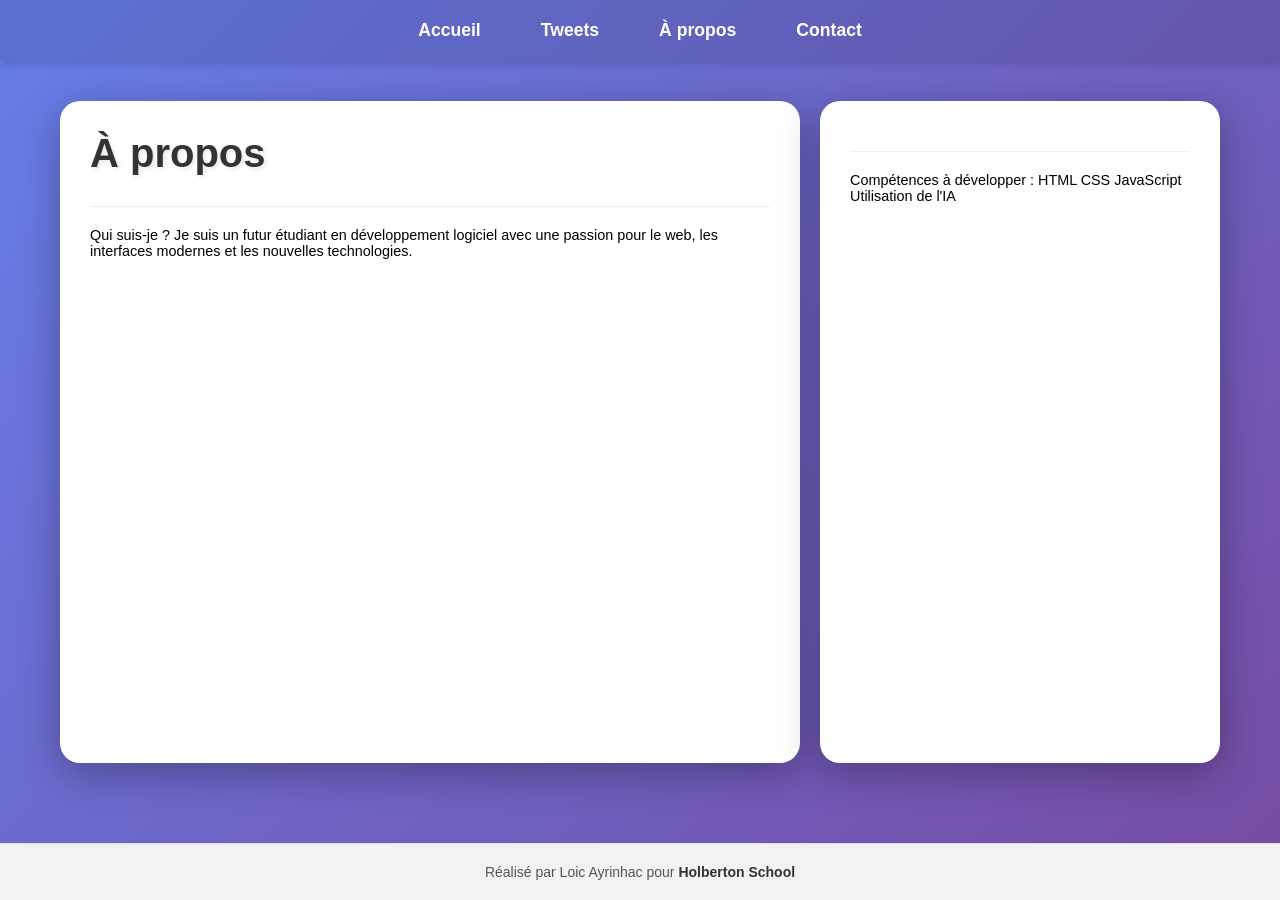
==== apropos.html @ 7129bb40 "Add files via upload" ====
<!DOCTYPE html>
<html lang="fr">
  <head>
    <meta charset="UTF-8">
    <title>À propos</title>
    <link rel="stylesheet" href="style.css">
  </head>
  <body>

    <header>
      <nav>
        <ul>
          <li><a href="index.html">Accueil</a></li>
          <li><a href="tweets.html">Tweets</a></li>
          <li><a href="apropos.html">À propos</a></li>
          <li><a href="contact.html">Contact</a></li>
        </ul>
      </nav>
    </header>

    <main>
      <article>
        <h1>À propos</h1>
       <p style="color: black;">Qui suis-je ? Je suis un futur étudiant en développement logiciel avec une passion pour le web, les interfaces modernes et les nouvelles technologies.</p>
      </article>
      <aside>
       <p style="color: black;">Compétences à développer : HTML CSS JavaScript Utilisation de l'IA</p>
      </aside>
    </main>

    <footer>
      <p>
        Réalisé par Loic Ayrinhac pour
        <a href="https://apply.holbertonschool.com" target="_blank">Holberton School</a>
      </p>
    </footer>

  </body>
</html>
---- style.css ----
* {
    margin: 0;
    padding: 0;
    box-sizing: border-box;
}

body {
    font-family: 'Arial', sans-serif;
    background: linear-gradient(135deg, #667eea 0%, #764ba2 100%);
    min-height: 100vh;
    display: flex;
    flex-direction: column;
    padding: 0;
}

/* HEADER */
header {
    background: rgba(0, 0, 0, 0.1);
    padding: 20px 0;
    box-shadow: 0 2px 10px rgba(0, 0, 0, 0.2);
}

header nav ul {
    list-style: none;
    display: flex;
    justify-content: center;
    gap: 30px;
    flex-wrap: wrap;
    padding: 0 20px;
}

header nav ul li a {
    color: white;
    text-decoration: none;
    font-weight: bold;
    font-size: 1.1em;
    transition: all 0.3s ease;
    padding: 10px 15px;
    border-radius: 5px;
}

header nav ul li a:hover {
    background: rgba(255, 255, 255, 0.2);
    transform: translateY(-2px);
}

/* MAIN */
main {
    flex: 1;
    display: flex;
    max-width: 1200px;
    width: 100%;
    margin: 40px auto;
    gap: 20px;
    padding: 0 20px;
}

main article {
    flex: 2;
}

main aside {
    flex: 1;
}

/* ARTICLE & ASIDE */
article, aside {
    background: white;
    border-radius: 20px;
    padding: 30px;
    box-shadow: 0 10px 40px rgba(0, 0, 0, 0.3);
}

article p, aside p {
    color: #999;
    font-size: 0.9em;
    margin-top: 20px;
    padding-top: 20px;
    border-top: 1px solid #eee;
}

/* CONTAINER */
.container, .tweets-container {
    text-align: center;
}

h1 {
    color: #333;
    margin-bottom: 30px;
    font-size: 2.5em;
    text-shadow: 2px 2px 4px rgba(0, 0, 0, 0.1);
}

/* COIN CONTAINER */
.coin-container {
    perspective: 1000px;
    margin: 40px 0;
    display: flex;
    justify-content: center;
}

.coin {
    width: 200px;
    height: 200px;
    position: relative;
    transition: transform 1s cubic-bezier(0.68, -0.55, 0.265, 1.55);
    transform-style: preserve-3d;
}

.coin-face {
    width: 100%;
    height: 100%;
    position: absolute;
    border-radius: 50%;
    display: flex;
    align-items: center;
    justify-content: center;
    font-weight: bold;
    font-size: 24px;
    backface-visibility: hidden;
    box-shadow: 0 5px 20px rgba(0, 0, 0, 0.2);
    border: 3px solid #333;
}

.coin-face.pile {
    background: linear-gradient(135deg, #667eea 0%, #764ba2 100%);
    color: white;
    transform: rotateY(0deg);
}

.coin-face.face {
    background: linear-gradient(135deg, #f093fb 0%, #f5576c 100%);
    color: white;
    transform: rotateY(180deg);
}

/* RESULT */
.result {
    font-size: 2em;
    font-weight: bold;
    color: #667eea;
    margin: 30px 0;
    opacity: 0.5;
    transition: all 0.3s ease;
}

.result.show-result {
    opacity: 1;
    transform: scale(1.1);
}

/* BUTTON */
.btn {
    background: linear-gradient(135deg, #667eea 0%, #764ba2 100%);
    color: white;
    border: none;
    padding: 15px 40px;
    font-size: 1.1em;
    border-radius: 50px;
    cursor: pointer;
    font-weight: bold;
    transition: all 0.3s ease;
    box-shadow: 0 5px 15px rgba(102, 126, 234, 0.4);
    margin-top: 20px;
}

.btn:hover:not(:disabled) {
    transform: translateY(-3px);
    box-shadow: 0 8px 20px rgba(102, 126, 234, 0.6);
}

.btn:active:not(:disabled) {
    transform: translateY(-1px);
}

.btn:disabled {
    opacity: 0.6;
    cursor: not-allowed;
}

/* HISTORY */
.history {
    margin-top: 30px;
    padding: 20px;
    background: #f5f5f5;
    border-radius: 10px;
    display: flex;
    flex-wrap: wrap;
    gap: 10px;
    justify-content: center;
    min-height: 50px;
}

.history span {
    font-size: 1.5em;
    animation: popIn 0.3s ease;
}

/* ANIMATIONS */
@keyframes popIn {
    0% {
        transform: scale(0);
        opacity: 0;
    }
    50% {
        transform: scale(1.2);
    }
    100% {
        transform: scale(1);
        opacity: 1;
    }
}

/* TWEETS */
.tweet-embed {
    margin: 30px 0;
    padding: 20px;
    background: #f0f0f0;
    border-radius: 10px;
    border-left: 4px solid #667eea;
}

.tweet-link {
    display: inline-block;
    background: linear-gradient(135deg, #667eea 0%, #764ba2 100%);
    color: white;
    text-decoration: none;
    padding: 12px 25px;
    border-radius: 8px;
    font-weight: bold;
    transition: all 0.3s ease;
    box-shadow: 0 4px 15px rgba(102, 126, 234, 0.3);
}

.tweet-link:hover {
    transform: translateY(-2px);
    box-shadow: 0 6px 20px rgba(102, 126, 234, 0.5);
}

/* FOOTER */
footer {
    background: rgba(0, 0, 0, 0.1);
    margin-top: 40px;
    padding: 30px 20px;
    display: flex;
    gap: 20px;
    justify-content: center;
    flex-wrap: wrap;
}

footer article, footer aside {
    flex: 1;
    min-width: 250px;
    max-width: 400px;
}

/* RESPONSIVE */
@media (max-width: 1024px) {
    main {
        flex-direction: column;
    }

    main article, main aside {
        flex: 1;
    }
}

@media (max-width: 768px) {
    header nav ul {
        gap: 15px;
    }

    h1 {
        font-size: 1.8em;
    }

    .coin {
        width: 150px;
        height: 150px;
    }

    .coin-face {
        font-size: 18px;
    }

    .result {
        font-size: 1.5em;
    }

    .btn {
        padding: 12px 30px;
        font-size: 1em;
    }

    footer {
        flex-direction: column;
    }

    footer article, footer aside {
        max-width: 100%;
    }
}
footer {
  background-color: #f2f2f2;  /* fond gris clair */
  color: #555;                /* texte gris */
  text-align: center;        /* centré */
  padding: 20px 10px;        /* espace intérieur */
  font-size: 14px;
  margin-top: 40px;          /* espace au-dessus */
  border-top: 1px solid #ddd; /* petite séparation */
}

footer a {
  color: #333;
  text-decoration: none;     /* enlève le soulignement */
  font-weight: bold;
}

footer a:hover {
  text-decoration: underline; /* effet au survol */
}
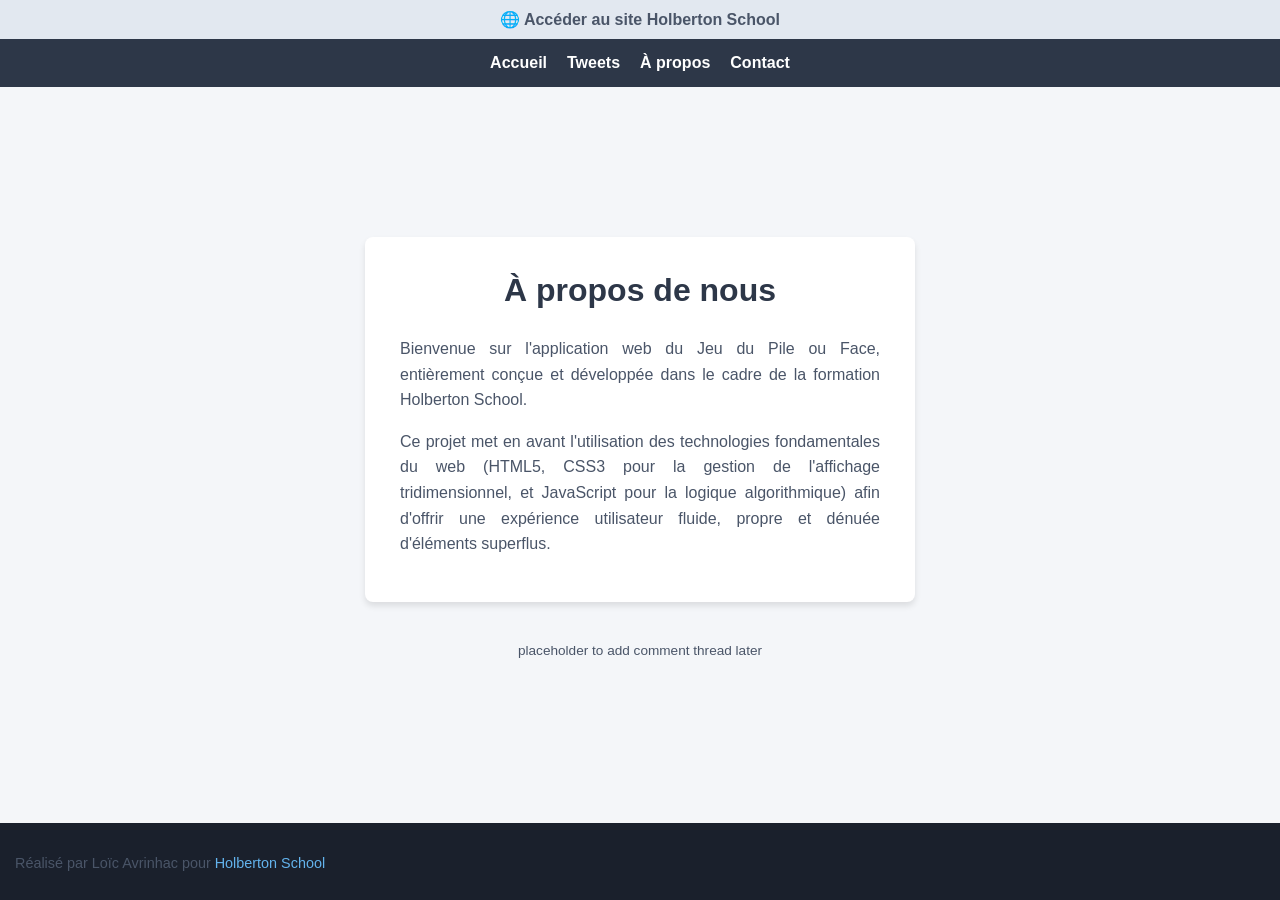
==== commit 75225c91: "Update apropos.html" ====
--- a/apropos.html
+++ b/apropos.html
@@ -1,39 +1,146 @@
 <!DOCTYPE html>
 <html lang="fr">
-  <head>
+<head>
     <meta charset="UTF-8">
-    <title>À propos</title>
-    <link rel="stylesheet" href="style.css">
-  </head>
-  <body>
+    <meta name="viewport" content="width=device-width, initial-scale=1.0">
+    <title>Jeu du Pile ou Face - À propos</title>
+    <style>
+        /* --- STYLES GENERAUX DE LA PAGE --- */
+        body {
+            background-color: #f4f6f9;
+            color: #333;
+            font-family: Arial, sans-serif;
+            margin: 0;
+            padding: 0;
+            display: flex;
+            flex-direction: column;
+            min-height: 100vh;
+        }
+
+        /* --- LIEN TOP EXTÉRIEUR MANDATAIRE --- */
+        .top-link {
+            text-align: center;
+            padding: 10px;
+            background-color: #e2e8f0;
+        }
+        .top-link a {
+            color: #4a5568;
+            font-weight: bold;
+            text-decoration: none;
+        }
+
+        /* --- BARRE DE NAVIGATION (HEADER) --- */
+        header {
+            background-color: #2d3748;
+            padding: 15px;
+        }
+        header ul {
+            list-style: none;
+            margin: 0;
+            padding: 0;
+            display: flex;
+            justify-content: center;
+            gap: 20px;
+        }
+        header ul li a {
+            color: #fff;
+            text-decoration: none;
+            font-weight: bold;
+        }
+        header ul li a:hover {
+            color: #cbd5e0;
+        }
+
+        /* --- ZONE CENTRALE DE LA PAGE (MAIN) --- */
+        main {
+            flex: 1;
+            display: flex;
+            flex-direction: column;
+            align-items: center;
+            justify-content: center;
+            padding: 20px;
+        }
+
+        article {
+            background-color: #fff;
+            padding: 35px;
+            border-radius: 8px;
+            box-shadow: 0 4px 6px rgba(0,0,0,0.1);
+            text-align: center;
+            max-width: 550px;
+            width: 100%;
+            box-sizing: border-box;
+        }
+
+        h1 {
+            margin-top: 0;
+            color: #2d3748;
+            font-size: 2rem;
+        }
+
+        p {
+            color: #4a5568;
+            line-height: 1.6;
+            margin-bottom: 10px;
+            text-align: justify;
+        }
+
+        /* --- BLOC COMMENTAIRES (ASIDE) --- */
+        aside {
+            margin-top: 25px;
+            font-size: 0.85rem;
+            color: #a0aec0;
+        }
+
+        /* --- FOOTER REGLEMENTAIRE --- */
+        footer {
+            background-color: #1a202c;
+            color: #fff;
+            text-align: center;
+            padding: 15px;
+            font-size: 0.9rem;
+        }
+        footer a {
+            color: #63b3ed;
+            text-decoration: none;
+        }
+        footer a:hover {
+            text-decoration: underline;
+        }
+    </style>
+</head>
+<body>
+
+    <div class="top-link">
+        <a href="https://layrinhac01-creator.github.io/Mon-site-HolbertonSchool/" target="_blank">🌐 Accéder au site Holberton School</a>
+    </div>
 
     <header>
-      <nav>
-        <ul>
-          <li><a href="index.html">Accueil</a></li>
-          <li><a href="tweets.html">Tweets</a></li>
-          <li><a href="apropos.html">À propos</a></li>
-          <li><a href="contact.html">Contact</a></li>
-        </ul>
-      </nav>
+        <nav>
+            <ul>
+                <li><a href="index.html">Accueil</a></li>
+                <li><a href="tweets.html">Tweets</a></li>
+                <li><a href="apropos.html">À propos</a></li>
+                <li><a href="contact.html">Contact</a></li>
+            </ul>
+        </nav>
     </header>
 
     <main>
-      <article>
-        <h1>À propos</h1>
-       <p style="color: black;">Qui suis-je ? Je suis un futur étudiant en développement logiciel avec une passion pour le web, les interfaces modernes et les nouvelles technologies.</p>
-      </article>
-      <aside>
-       <p style="color: black;">Compétences à développer : HTML CSS JavaScript Utilisation de l'IA</p>
-      </aside>
+        <article>
+            <h1>À propos de nous</h1>
+            <p>Bienvenue sur l'application web du Jeu du Pile ou Face, entièrement conçue et développée dans le cadre de la formation Holberton School.</p>
+            <p>Ce projet met en avant l'utilisation des technologies fondamentales du web (HTML5, CSS3 pour la gestion de l'affichage tridimensionnel, et JavaScript pour la logique algorithmique) afin d'offrir une expérience utilisateur fluide, propre et dénuée d'éléments superflus.</p>
+        </article>
+
+        <aside>
+            <p>placeholder to add comment thread later</p>
+        </aside>
     </main>
 
     <footer>
-      <p>
-        Réalisé par Loic Ayrinhac pour
-        <a href="https://apply.holbertonschool.com" target="_blank">Holberton School</a>
-      </p>
+        <p>Réalisé par Loïc Avrinhac pour <a href="https://apply.holbertonschool.com" target="_blank">Holberton School</a></p>
     </footer>
 
-  </body>
-</html>+</body>
+</html>
